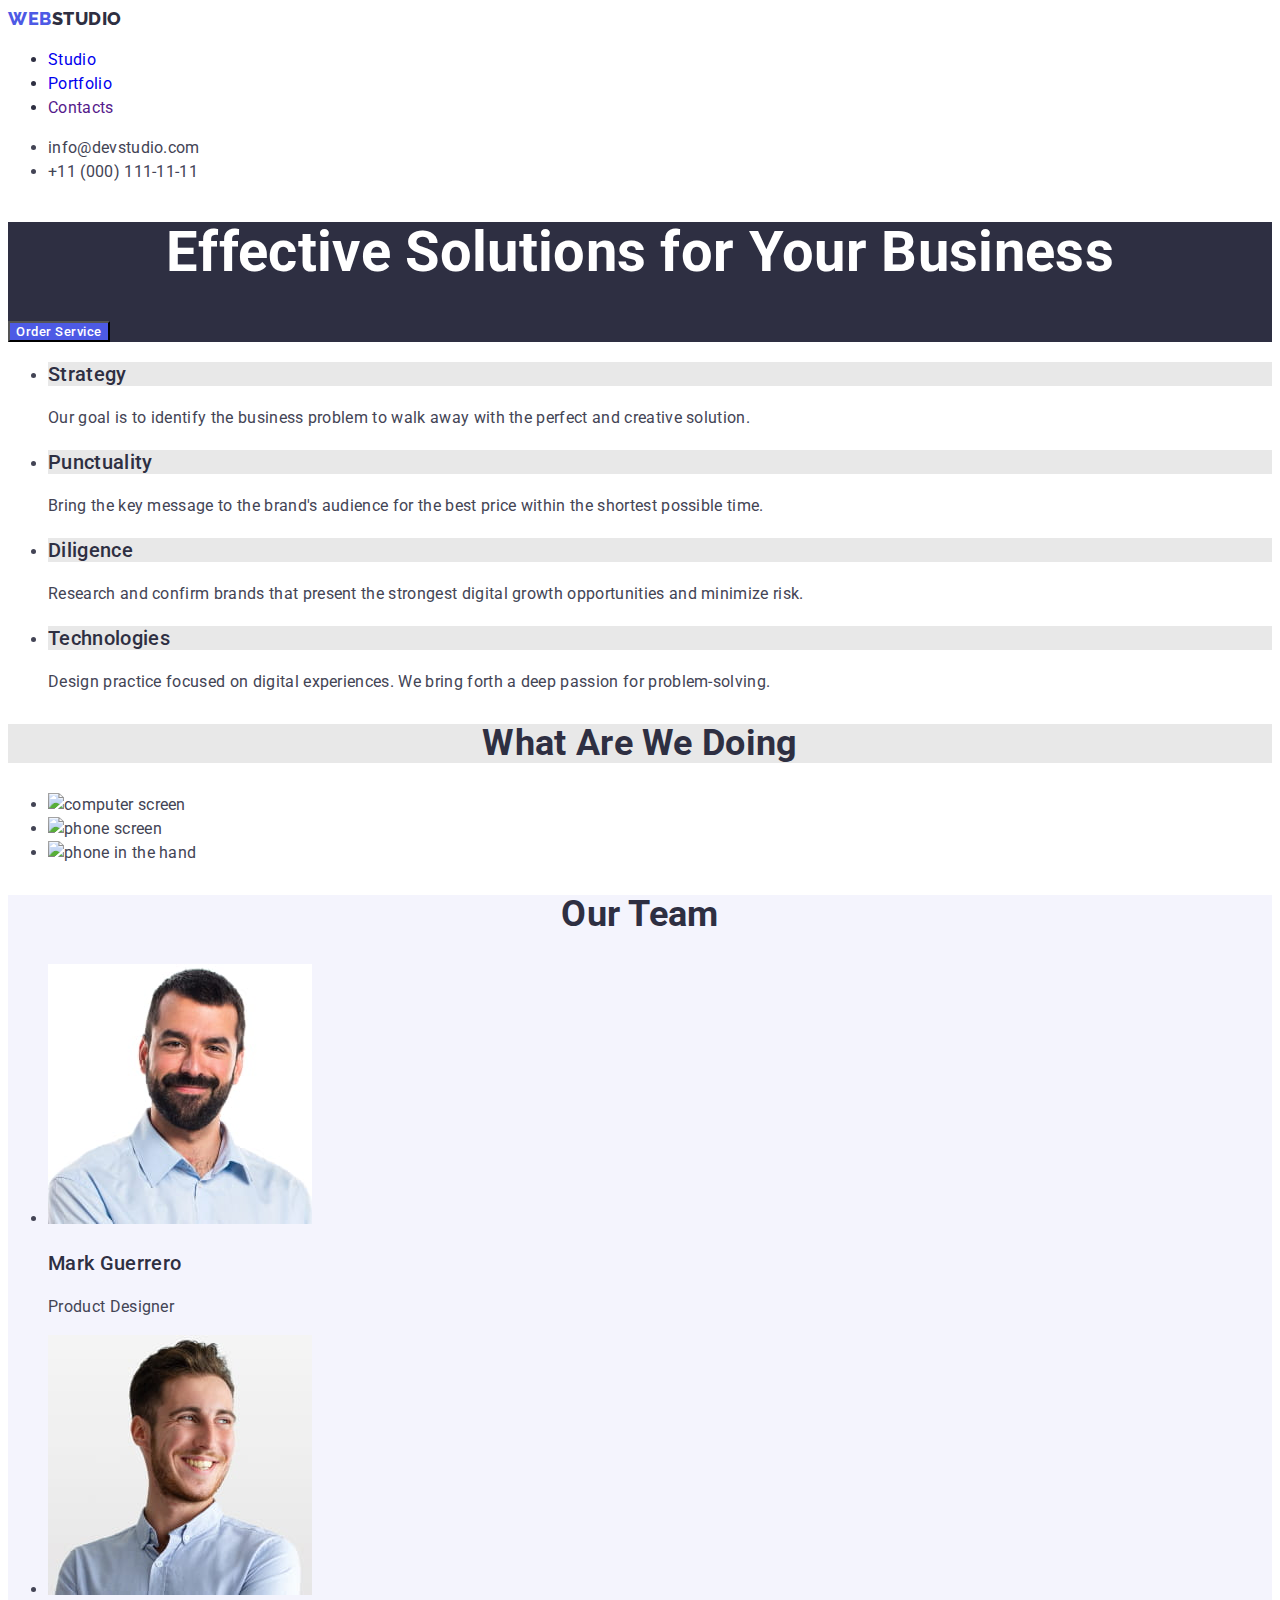
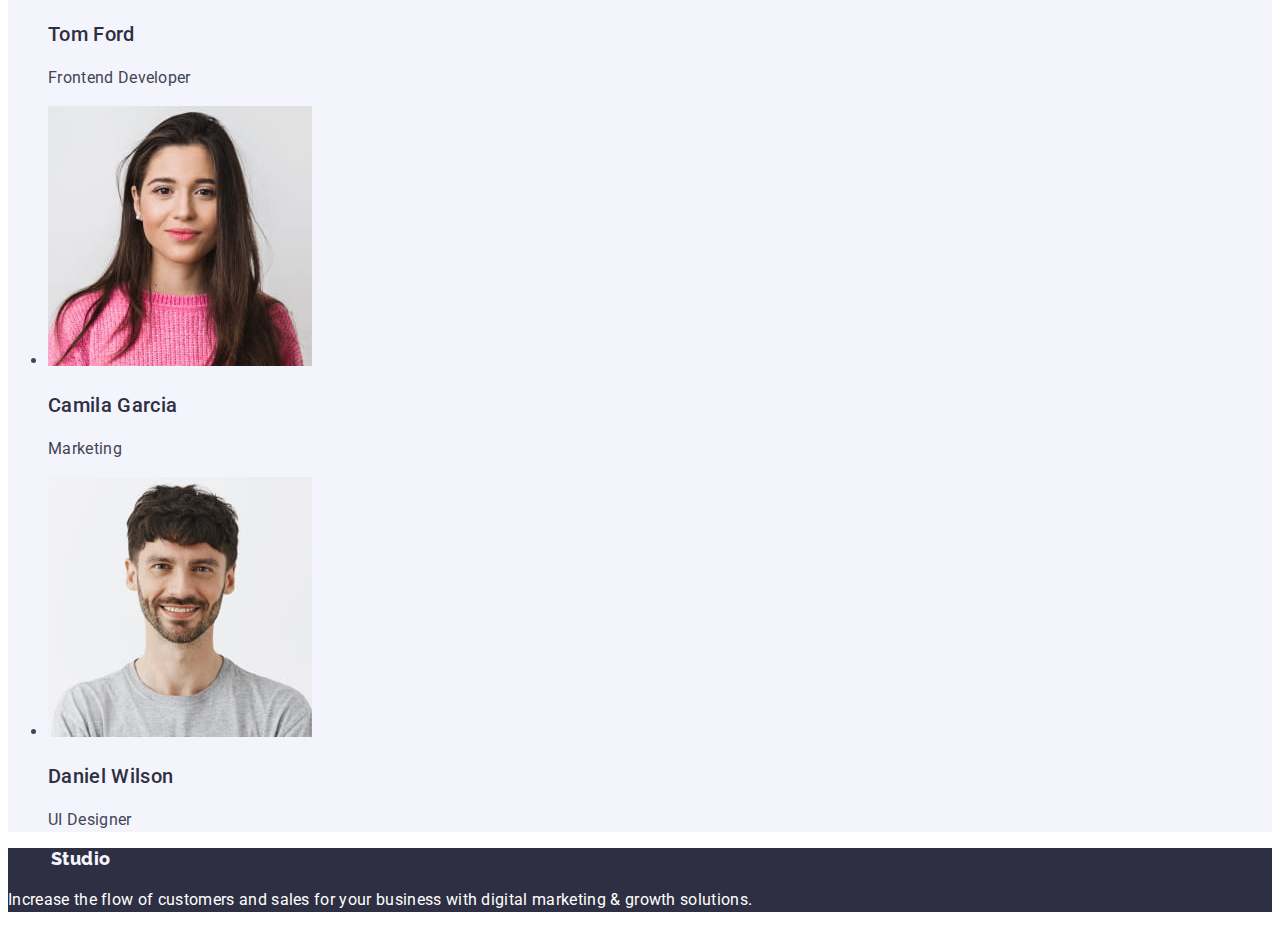
==== index.html @ b6bce586 "m" ====
<!DOCTYPE html>
<html lang="en">

<head>
    <meta charset="UTF-8">
    <meta http-equiv="X-UA-Compatible" content="IE=edge">
    <meta name="viewport" content="width=device-width, initial-scale=1.0">
    <title>Document</title>
    <link href="https://fonts.googleapis.com">
<link rel="preconnect" href="https://fonts.gstatic.com" crossorigin>
<link href="https://fonts.googleapis.com/css2?family=Raleway&family=Roboto:wght@400;500;700&display=swap" rel="stylesheet">
    <link rel="stylesheet" href="./css/styles.css">
</head>

<body>
    <!-- header -->
<header>
    <nav class="header-nav">
        <a class="header-logo link" href="./index.html">Web<span class="logo-part">Studio</span></a>
        
        <ul class="list">
            <li class=""><a class="nav-item link" href="./index.html">Studio</a></li>
            <li class=""><a class="nav-item link" href="./portfolio.html">Portfolio</a></li>
            <li class=""><a class="nav-item link" href="">Contacts</a></li>
        </ul>
    </nav>
    <address class="contacts">
        <ul class="list">
            <li><a class="contacts-link link" href="mailto:info@devstudio.com">info@devstudio.com</a></li>
            <li><a class="contacts-link link" href="tel:+110001111111">+11 (000) 111-11-11</a></li>
        </ul>
    </address>
</header>
    <main>
        <!-- Hero section -->
        <section class="hero">
            <h1 class="hero-title">Effective Solutions for Your Business</h1>
            <button class="hero-btn" type="button">Order Service</button>
        </section>
        <!-- About us section -->
        <section class="info">
            <h2 hidden>About us</h2>
            <ul class="info-list">
                <li class="info-item">
                    <h3 class="info-title">Strategy</h3>
                    <p>Our goal is to identify the business problem to walk away with the perfect and creative solution.
                    </p>
                </li>
                <li class="info-item">
                    <h3 class="info-title">Punctuality</h3>
                    <p>Bring the key message to the brand's audience for the best price within the shortest possible
                        time.</p>
                </li>
                <li class="info-item">
                    <h3 class="info-title">Diligence</h3>
                    <p>Research and confirm brands that present the strongest digital growth opportunities and minimize
                        risk.</p>
                </li>
                <li class="info-item">
                    <h3 class="info-title">Technologies</h3>
                    <p>Design practice focused on digital experiences. We bring forth a deep passion for
                        problem-solving.</p>
                </li>
            </ul>
        </section>
        <!-- Works section -->
        <section class="works">
            <h2 class="works-title">What are we doing</h2>
            <ul class="works-list">
                <li class="works-img">
                    <img src="./images/photo1.jpg" alt="computer screen" width="360">
                </li>
                <li class="works-img">
                    <img src="./images/photo2.jpg" alt="phone screen" width="360">
                </li>
                <li class="works-img">
                    <img src="./images/photo3.jpg" alt="phone in the hand" width="360">
                </li>
            </ul>
        </section>
        <!-- Team section -->
        <section class="team">
            <h2 class="team-title">Our Team</h2>
            <ul class="team-list">
                <li>
                    <img src="./images/mark.jpg" alt="Mark Gurrero" width="264">
                    <h3 class="team-list-title">Mark Guerrero</h3>
                    <p>Product Designer</p>
                </li>
                <li>
                    <img src="./images/tom.jpg" alt="Tom Ford" width="264">
                    <h3 class="team-list-title">Tom Ford</h3>
                    <p>Frontend Developer</p>
                </li>
                <li>
                    <img src="./images/camila.jpg" alt="Camila Garcia" width="264">
                    <h3 class="team-list-title">Camila Garcia</h3>
                    <p>Marketing</p>
                </li>
                <li>
                    <img src="./images/daniel.jpg" alt="Daniel Wilson" width="264">
                    <h3 class="team-list-title">Daniel Wilson</h3>
                    <p>UI Designer</p>
                </li>
            </ul>
        </section>

    </main>
    <!-- Footer section -->
    <footer class="footnote">
        <a class="footer-logo link" href="./index.html"><span class="logo-part">Web</span>Studio</a>
        <p class="footnote-text">Increase the flow of customers and sales for your business with digital marketing &
            growth solutions.</p>
    </footer>
</body>

</html>
---- css/styles.css ----
:root {
    --background-color:#FFFFFF;
    --title-text-color:#2E2F42;
    --primary-text-color:#434455;
    --accent-color:#4D5AE5;
    --secondary-white-color:#F4F4FD;
    --third-white-color:#E5E5E5E5;
    --ocean-color: #404BBF;


}
body {
    color: var(--primary-text-color);
    background-color: var(--background-color);
    font-family: Roboto, sans-serif;
        font-weight: 400;
        font-size: 16px;
        line-height: 1.5;
        letter-spacing: 0.02em;
}
/* INDEX.HTML */
/* header */
.header-nav {
    color: var(--title-text-color);
    list-style: none ;
}
.header-logo {
    color: var(--accent-color);
    font-family: Raleway, sans-serif;
        font-weight: 800;
        font-size: 18px;
        line-height: 1.17;
        letter-spacing: 0.03em;
        text-transform: uppercase;
}
.logo-part:hover,
.logo-part:focus {
    color:var(--accent-color);
}
.logo-part {
    color: var(--title-text-color);
}
.nav-item:hover,
.nav-item:focus {
color:var(--accent-color);
}
nav.item link {
        font-weight: 500;
        color: var(--title-text-color);
}
.contacts-link {
    color: var(--primary-text-color);
    font-style: normal;
}
.contacts-link:hover,
.contacts-link:focus {
    color: var(--accent-color);
}
/* hero */
.hero {
    background-color: var(--title-text-color);
}

.hero-title {
    color: var(--background-color);
    font-weight: 700;
        font-size: 56px;
        line-height: 1.1;
        text-align: center;
}

.hero-btn {
    color: var(--background-color);
    background-color: var(--accent-color);
    font-family: Roboto, serif;
    font-weight: 500;
        display: flex;
        align-items: center;
        letter-spacing: 0.04em;
}
.hero-btn:hover,
.hero-btn:focus {
    color:var(--accent-color);
    background-color: var(--background-color);
}

/* about us */
.info-title {
    color: var(--title-text-color);
    background-color: var(--third-white-color);
    font-weight: 500;
        font-size: 20px;
        line-height: 1.2;
}
/* works section */
.works-title {
    color:var(--title-text-color);
    background-color: var(--third-white-color);
    font-weight: 700;
        font-size: 36px;
        line-height: 1.1;
        text-align: center;
        text-transform: capitalize;
}

/* Team */
.team {
    background-color: var(--secondary-white-color);
}
.team-title {
    color: var(--title-text-color);
    font-weight: 700;
        font-size: 36px;
        line-height: 1.1;
        text-align: center;
        text-transform: capitalize;
}
.team-list-title {
    color:var(--title-text-color);
    font-weight: 500;
        font-size: 20px;
        line-height: 1.2;
}

/* Footer */
.footnote {
    background-color: var(--title-text-color);
}

.footnote-text {
    color: var(--background-color);
   
}

.footer-logo {
    color:#F4F4FD;
    font-family: Raleway, sans-serif;
        font-weight: 800;
        font-size: 18px;
        line-height: 1.2;
        letter-spacing: 0.03em;
}
.footer-logo:hover,
.footer-logo:focus {
    color:var(--accent-color);
}

.link {
    text-decoration: none;
}
/* PORTFOLIO */
.portfolio {
    background-color: var(--third-white-color);
    color: var(--title-text-color);
    font-family: Roboto, serif;
        font-weight: 500;
        font-size: 20px;
        line-height: 1.2;
        letter-spacing: 0.02em;
}
.portfolio-btn {
    background-color: #F4F4FD;
    color: var(--accent-color);
    font-weight: 500;
        font-size: 1.5;
        display: flex;
        align-items: center;
        text-align: center;
        letter-spacing: 0.04em;
}
.portfolio-btn:hover,
.portfolio-btn:focus {
    background-color: var(--ocean-color);
    color: var(--background-color);
}
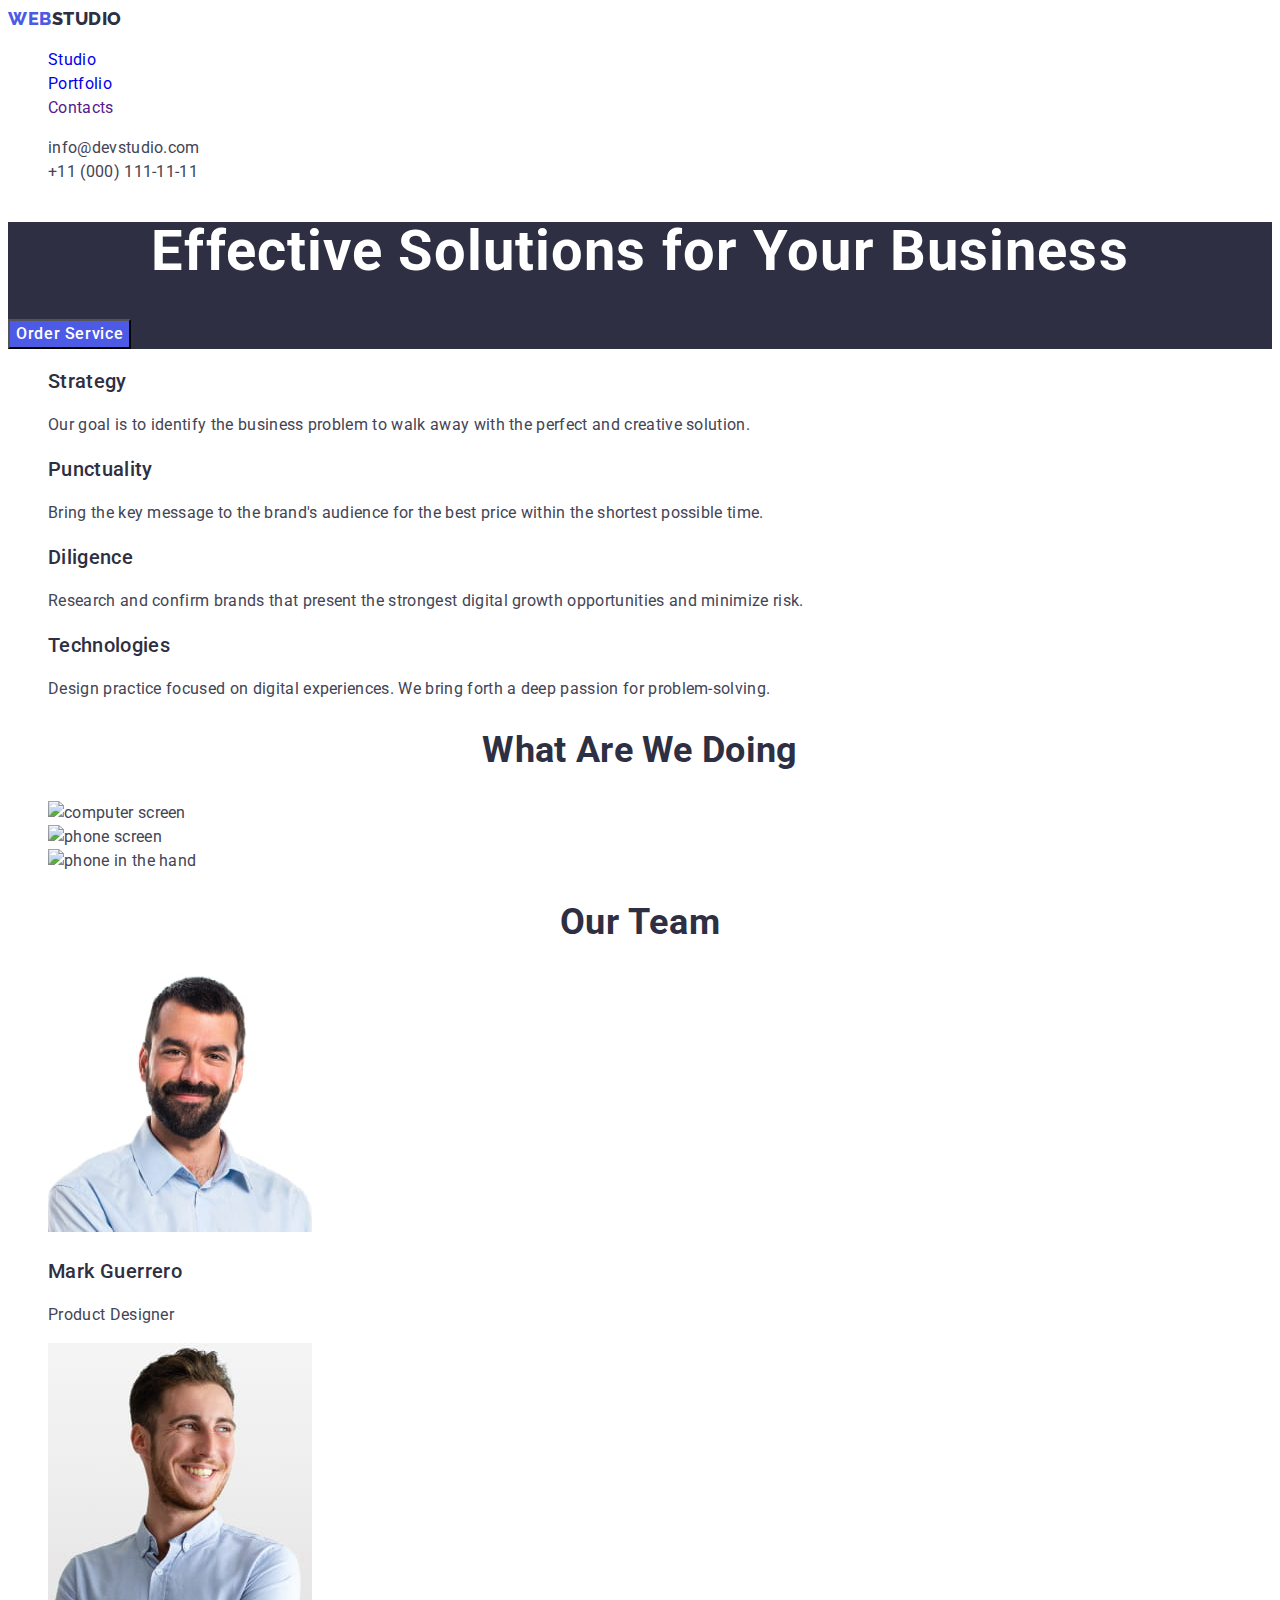
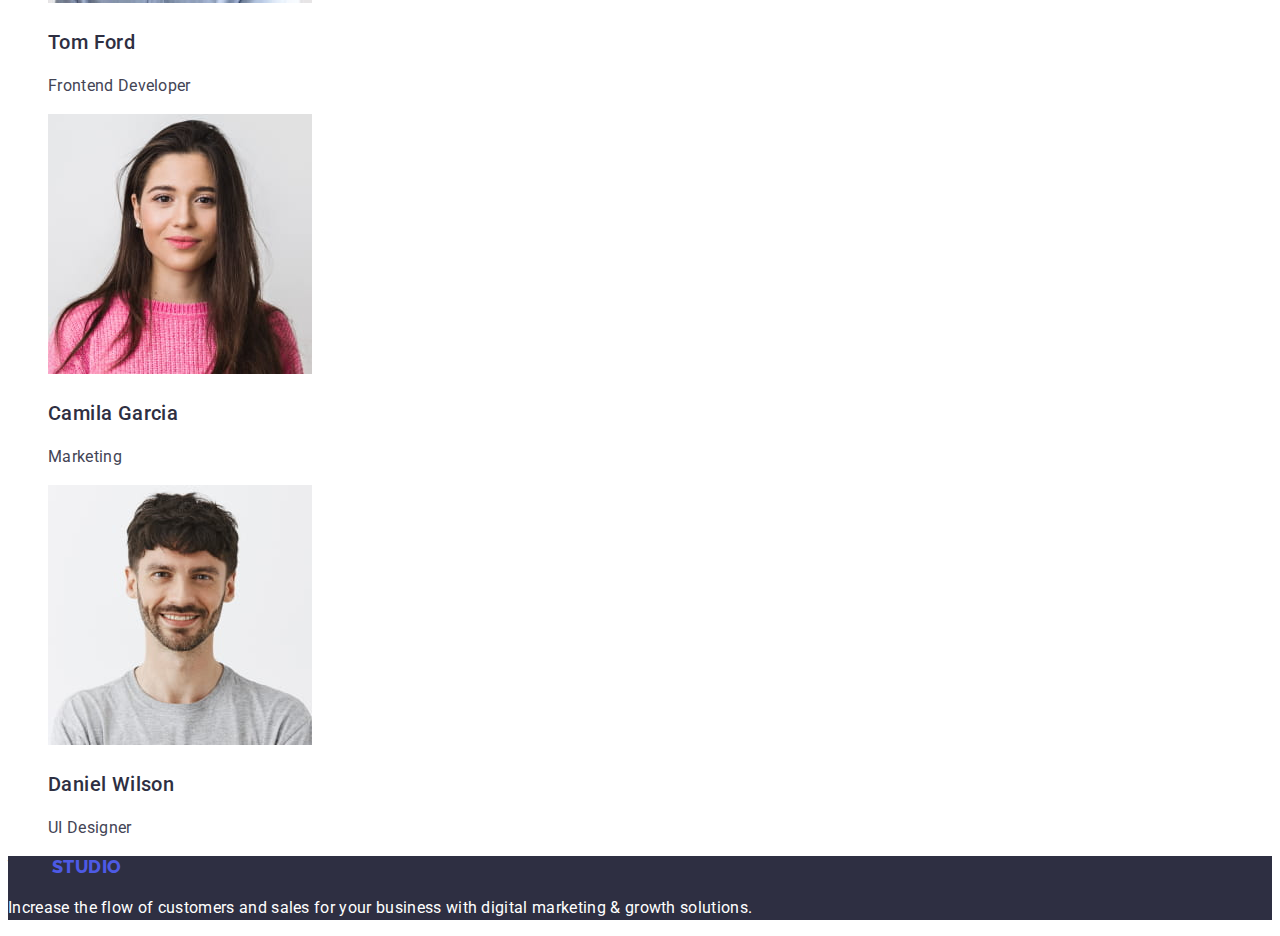
==== commit d84e4a00: "main mistakes" ====
--- a/index.html
+++ b/index.html
@@ -39,26 +39,26 @@
         </section>
         <!-- About us section -->
         <section class="info">
-            <h2 hidden>About us</h2>
-            <ul class="info-list">
+            <h2 class="hidden" hidden>About us</h2>
+            <ul class="list">
                 <li class="info-item">
                     <h3 class="info-title">Strategy</h3>
-                    <p>Our goal is to identify the business problem to walk away with the perfect and creative solution.
+                    <p class="info-text">Our goal is to identify the business problem to walk away with the perfect and creative solution.
                     </p>
                 </li>
                 <li class="info-item">
                     <h3 class="info-title">Punctuality</h3>
-                    <p>Bring the key message to the brand's audience for the best price within the shortest possible
+                    <p class="info-text">Bring the key message to the brand's audience for the best price within the shortest possible
                         time.</p>
                 </li>
                 <li class="info-item">
                     <h3 class="info-title">Diligence</h3>
-                    <p>Research and confirm brands that present the strongest digital growth opportunities and minimize
+                    <p class="info-text">Research and confirm brands that present the strongest digital growth opportunities and minimize
                         risk.</p>
                 </li>
                 <li class="info-item">
                     <h3 class="info-title">Technologies</h3>
-                    <p>Design practice focused on digital experiences. We bring forth a deep passion for
+                    <p class="info-text">Design practice focused on digital experiences. We bring forth a deep passion for
                         problem-solving.</p>
                 </li>
             </ul>
@@ -66,7 +66,7 @@
         <!-- Works section -->
         <section class="works">
             <h2 class="works-title">What are we doing</h2>
-            <ul class="works-list">
+            <ul class="list">
                 <li class="works-img">
                     <img src="./images/photo1.jpg" alt="computer screen" width="360">
                 </li>
@@ -81,26 +81,26 @@
         <!-- Team section -->
         <section class="team">
             <h2 class="team-title">Our Team</h2>
-            <ul class="team-list">
-                <li>
+            <ul class="list">
+                <li class="team-item">
                     <img src="./images/mark.jpg" alt="Mark Gurrero" width="264">
                     <h3 class="team-list-title">Mark Guerrero</h3>
-                    <p>Product Designer</p>
+                    <p class="team-text">Product Designer</p>
                 </li>
-                <li>
+                <li class="team-item">
                     <img src="./images/tom.jpg" alt="Tom Ford" width="264">
                     <h3 class="team-list-title">Tom Ford</h3>
-                    <p>Frontend Developer</p>
+                    <p class="team-text">Frontend Developer</p>
                 </li>
-                <li>
+                <li class="team-item">
                     <img src="./images/camila.jpg" alt="Camila Garcia" width="264">
                     <h3 class="team-list-title">Camila Garcia</h3>
-                    <p>Marketing</p>
+                    <p class="team-text">Marketing</p>
                 </li>
-                <li>
+                <li class="team-item">
                     <img src="./images/daniel.jpg" alt="Daniel Wilson" width="264">
                     <h3 class="team-list-title">Daniel Wilson</h3>
-                    <p>UI Designer</p>
+                    <p class="team-text">UI Designer</p>
                 </li>
             </ul>
         </section>
--- a/css/styles.css
+++ b/css/styles.css
@@ -26,6 +26,127 @@
 }
 .header-logo {
     color: var(--accent-color);
+        font-family: Raleway, sans-serif;
+        font-weight: 800;
+        font-size: 18px;
+        line-height: 1.17;
+        letter-spacing: 0.03em;
+        text-transform: uppercase;
+    }
+.header-logo-part:hover,
+.header-logo-part:focus {
+    color:var(--accent-color);
+}
+.logo-part {
+    color: var(--title-text-color);
+}
+.nav-item:hover,
+.nav-item:focus {
+color:var(--accent-color);
+}
+nav.item {
+        font-weight: 500;
+        color: var(--title-text-color);
+}
+.contacts {
+    font-style: normal;
+}
+.contacts-link {
+    color: var(--primary-text-color);
+    font-style: normal;
+}
+.contacts-link:hover,
+.contacts-link:focus {
+    color: var(--accent-color);
+}
+/* hero */
+.hero {
+    background-color: var(--title-text-color);
+}
+
+.hero-title {
+    color: var(--background-color);
+    font-weight: 700;
+        font-size: 56px;
+        line-height: 1.07;
+        text-align: center;
+        letter-spacing: 0.02em;
+}
+
+.hero-btn {
+    color: var(--background-color);
+    background-color: var(--accent-color);
+    font-family: Roboto, sans-serif;
+    font-weight: 500;
+    font-size:16px;
+    line-height: 1.5;
+    letter-spacing: 0.04em;
+    cursor: pointer;
+}
+.hero-btn:hover,
+.hero-btn:focus {
+    background-color: var(--ocean-color);
+}
+
+/* about us */
+.hidden {
+    letter-spacing: 0.02em;
+}
+.info-title {
+    color: var(--title-text-color);
+    font-weight: 500;
+        font-size: 20px;
+        line-height: 1.2;
+}
+/* works section */
+.works-title {
+    color:var(--title-text-color);
+    font-weight: 700;
+        font-size: 36px;
+        line-height: 1.11;
+        text-align: center;
+        text-transform: capitalize;
+}
+
+/* Team */
+.team-title {
+    color: var(--title-text-color);
+    font-weight: 700;
+        font-size: 36px;
+        line-height: 1.11;
+        text-align: center;
+        text-transform: capitalize;
+        letter-spacing: 0.02em;
+}
+.team-list-title {
+    color:var(--title-text-color);
+    font-weight: 500;
+        font-size: 20px;
+        line-height: 1.2;
+        letter-spacing: 0.02em;
+}
+.team-item {
+    background-color: var(--background-color);
+}
+.team-text {
+    font-size: 16px;
+}
+
+/* Footer */
+.footnote {
+    background-color: var(--title-text-color);
+}
+
+.footnote-text {
+    color: var(--background-color);
+   
+}
+.footer-logo-part {
+    color:var(--secondary-white-color);
+}
+
+.footer-logo {
+    color: var(--accent-color);
     font-family: Raleway, sans-serif;
         font-weight: 800;
         font-size: 18px;
@@ -33,113 +154,6 @@
         letter-spacing: 0.03em;
         text-transform: uppercase;
 }
-.logo-part:hover,
-.logo-part:focus {
-    color:var(--accent-color);
-}
-.logo-part {
-    color: var(--title-text-color);
-}
-.nav-item:hover,
-.nav-item:focus {
-color:var(--accent-color);
-}
-nav.item link {
-        font-weight: 500;
-        color: var(--title-text-color);
-}
-.contacts-link {
-    color: var(--primary-text-color);
-    font-style: normal;
-}
-.contacts-link:hover,
-.contacts-link:focus {
-    color: var(--accent-color);
-}
-/* hero */
-.hero {
-    background-color: var(--title-text-color);
-}
-
-.hero-title {
-    color: var(--background-color);
-    font-weight: 700;
-        font-size: 56px;
-        line-height: 1.1;
-        text-align: center;
-}
-
-.hero-btn {
-    color: var(--background-color);
-    background-color: var(--accent-color);
-    font-family: Roboto, serif;
-    font-weight: 500;
-        display: flex;
-        align-items: center;
-        letter-spacing: 0.04em;
-}
-.hero-btn:hover,
-.hero-btn:focus {
-    color:var(--accent-color);
-    background-color: var(--background-color);
-}
-
-/* about us */
-.info-title {
-    color: var(--title-text-color);
-    background-color: var(--third-white-color);
-    font-weight: 500;
-        font-size: 20px;
-        line-height: 1.2;
-}
-/* works section */
-.works-title {
-    color:var(--title-text-color);
-    background-color: var(--third-white-color);
-    font-weight: 700;
-        font-size: 36px;
-        line-height: 1.1;
-        text-align: center;
-        text-transform: capitalize;
-}
-
-/* Team */
-.team {
-    background-color: var(--secondary-white-color);
-}
-.team-title {
-    color: var(--title-text-color);
-    font-weight: 700;
-        font-size: 36px;
-        line-height: 1.1;
-        text-align: center;
-        text-transform: capitalize;
-}
-.team-list-title {
-    color:var(--title-text-color);
-    font-weight: 500;
-        font-size: 20px;
-        line-height: 1.2;
-}
-
-/* Footer */
-.footnote {
-    background-color: var(--title-text-color);
-}
-
-.footnote-text {
-    color: var(--background-color);
-   
-}
-
-.footer-logo {
-    color:#F4F4FD;
-    font-family: Raleway, sans-serif;
-        font-weight: 800;
-        font-size: 18px;
-        line-height: 1.2;
-        letter-spacing: 0.03em;
-}
 .footer-logo:hover,
 .footer-logo:focus {
     color:var(--accent-color);
@@ -149,6 +163,9 @@
     text-decoration: none;
 }
 /* PORTFOLIO */
+.list {
+    list-style: none;
+}
 .portfolio {
     background-color: var(--third-white-color);
     color: var(--title-text-color);
@@ -158,18 +175,34 @@
         line-height: 1.2;
         letter-spacing: 0.02em;
 }
+
 .portfolio-btn {
-    background-color: #F4F4FD;
-    color: var(--accent-color);
-    font-weight: 500;
-        font-size: 1.5;
+    background-color: var(--secondary-white-color);
+    color: var(--accent-color);
+    font-family: Roboto, sans-serif;
+    font-weight: 500;
+        font-size: 16px;
+        line-height: 1.5;
         display: flex;
         align-items: center;
         text-align: center;
         letter-spacing: 0.04em;
+        cursor: pointer;
 }
 .portfolio-btn:hover,
 .portfolio-btn:focus {
     background-color: var(--ocean-color);
     color: var(--background-color);
 }
+.portfolio-list-title {
+    font-weight: 500;
+    font-size: 20px;
+    letter-spacing: 0.02em;
+    color: var(--title-text-color);
+}
+.portfolio-text {
+    color: var(--primary-text-color);
+    font-size: 16px;
+    line-height: 1.5;
+    letter-spacing: 0.02em;
+}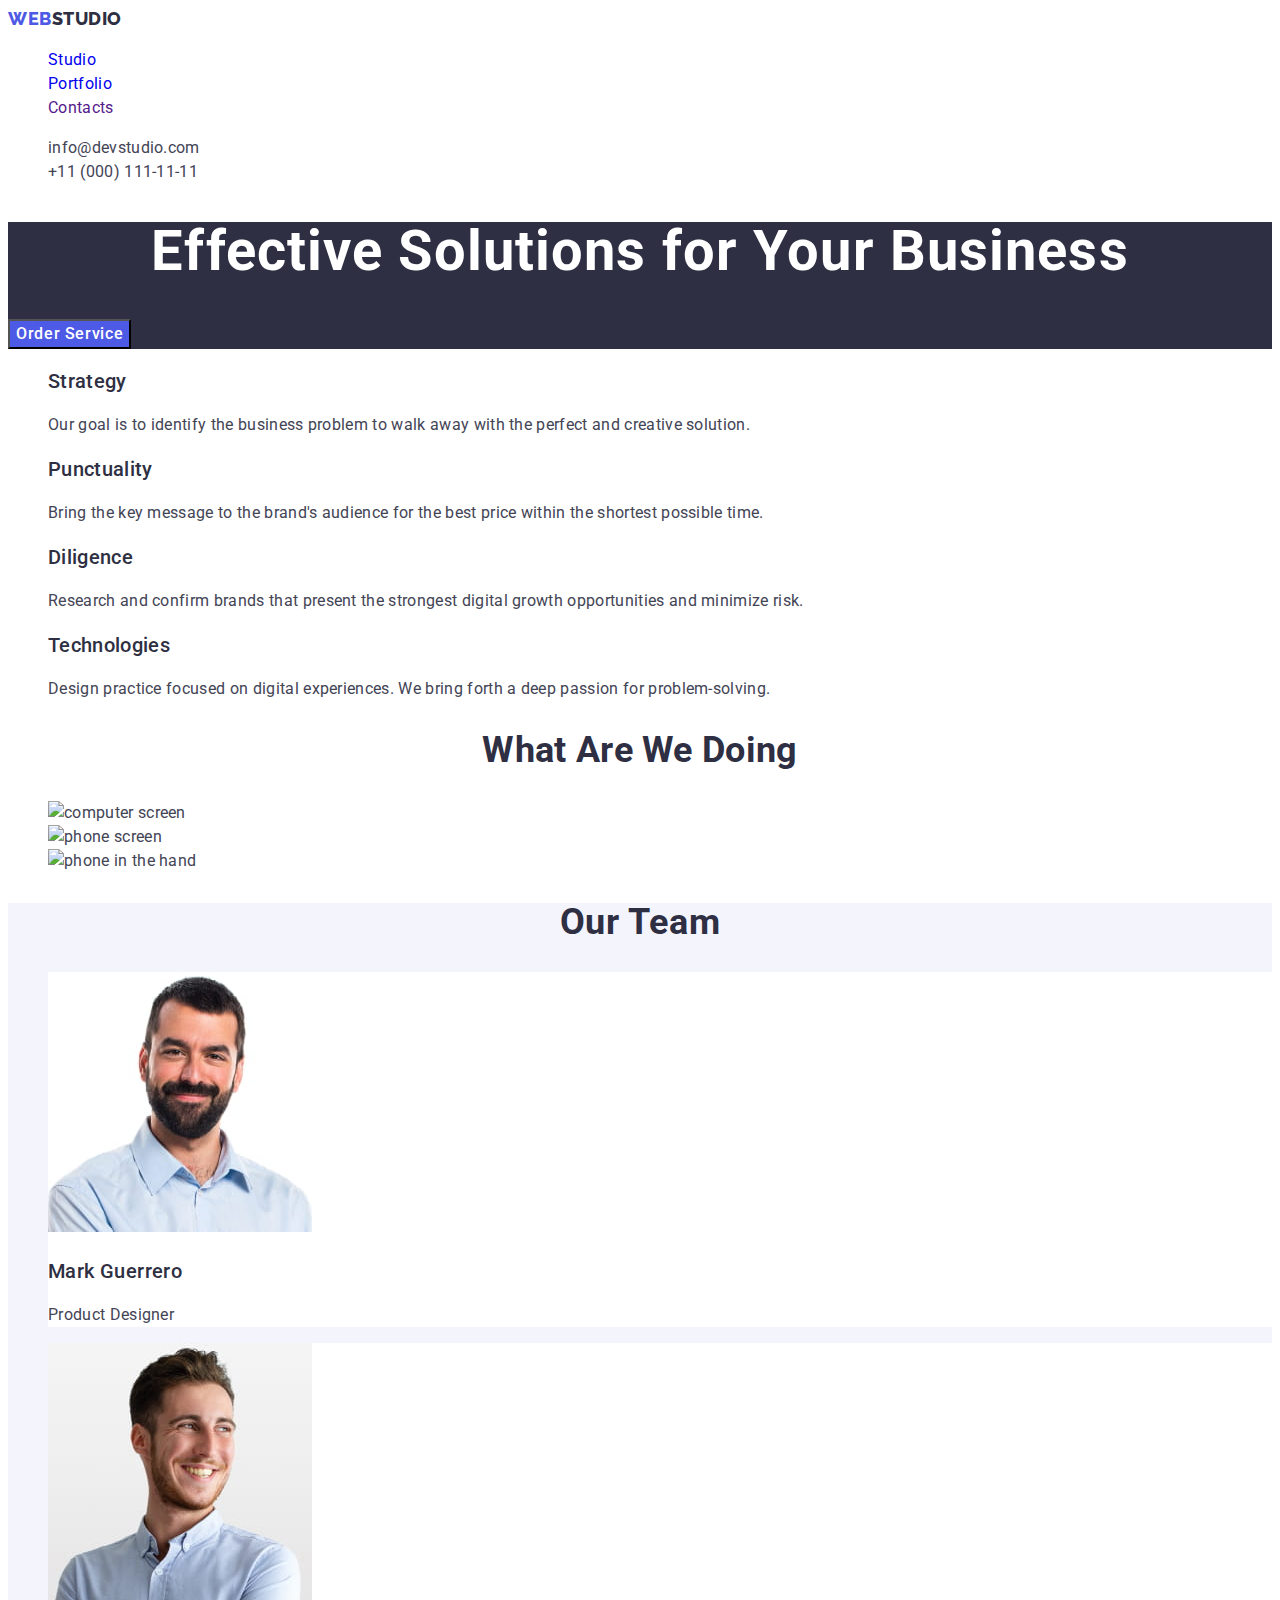
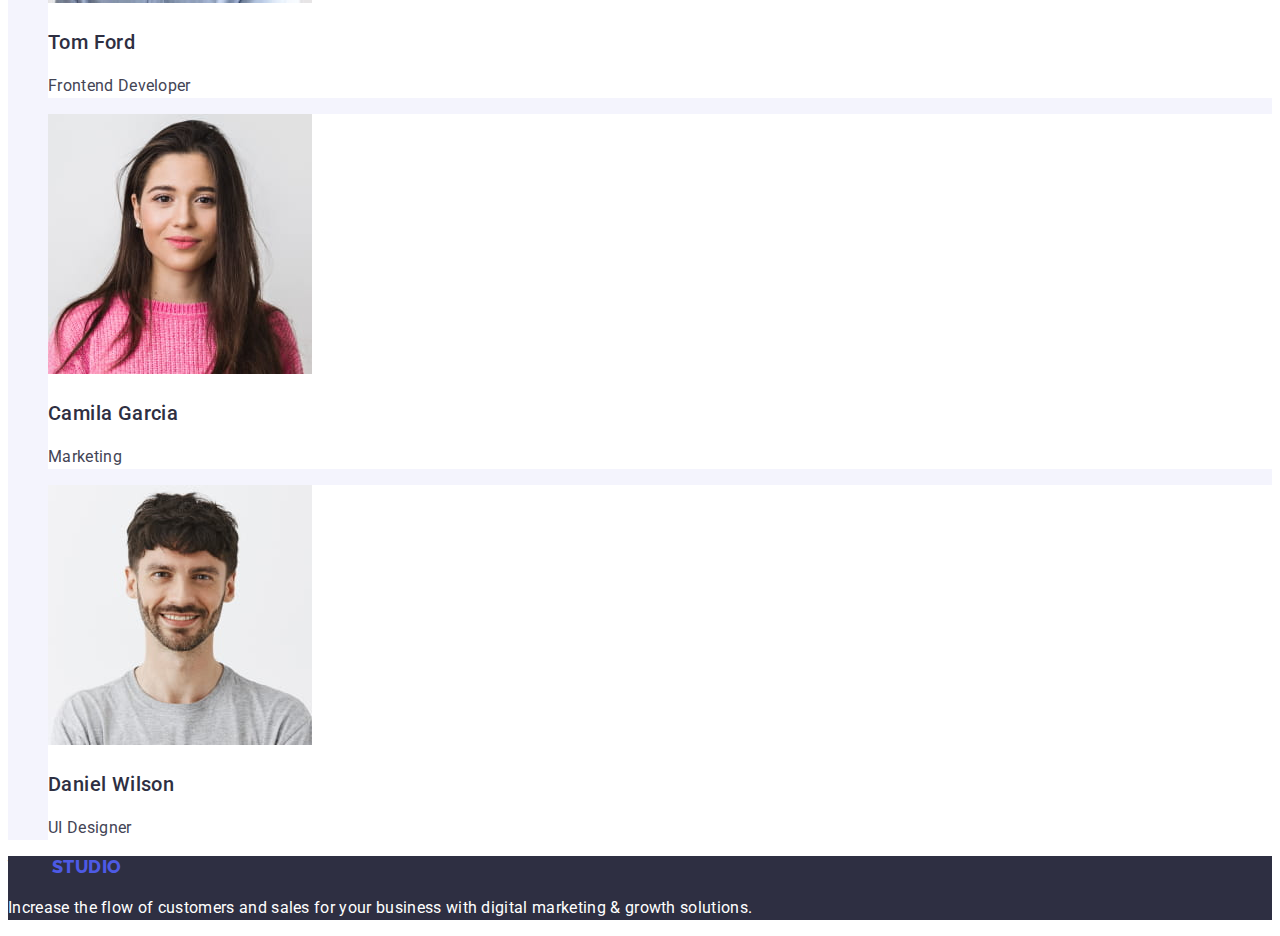
==== commit 187764ed: "main" ====
--- a/index.html
+++ b/index.html
@@ -39,7 +39,7 @@
         </section>
         <!-- About us section -->
         <section class="info">
-            <h2 class="hidden" hidden>About us</h2>
+            <h2 class="hideen-title" hidden>About us</h2>
             <ul class="list">
                 <li class="info-item">
                     <h3 class="info-title">Strategy</h3>
--- a/css/styles.css
+++ b/css/styles.css
@@ -89,7 +89,7 @@
 }
 
 /* about us */
-.hidden {
+.hidden-title {
     letter-spacing: 0.02em;
 }
 .info-title {
@@ -109,6 +109,9 @@
 }
 
 /* Team */
+.team {
+    background-color: var(--secondary-white-color);
+}
 .team-title {
     color: var(--title-text-color);
     font-weight: 700;
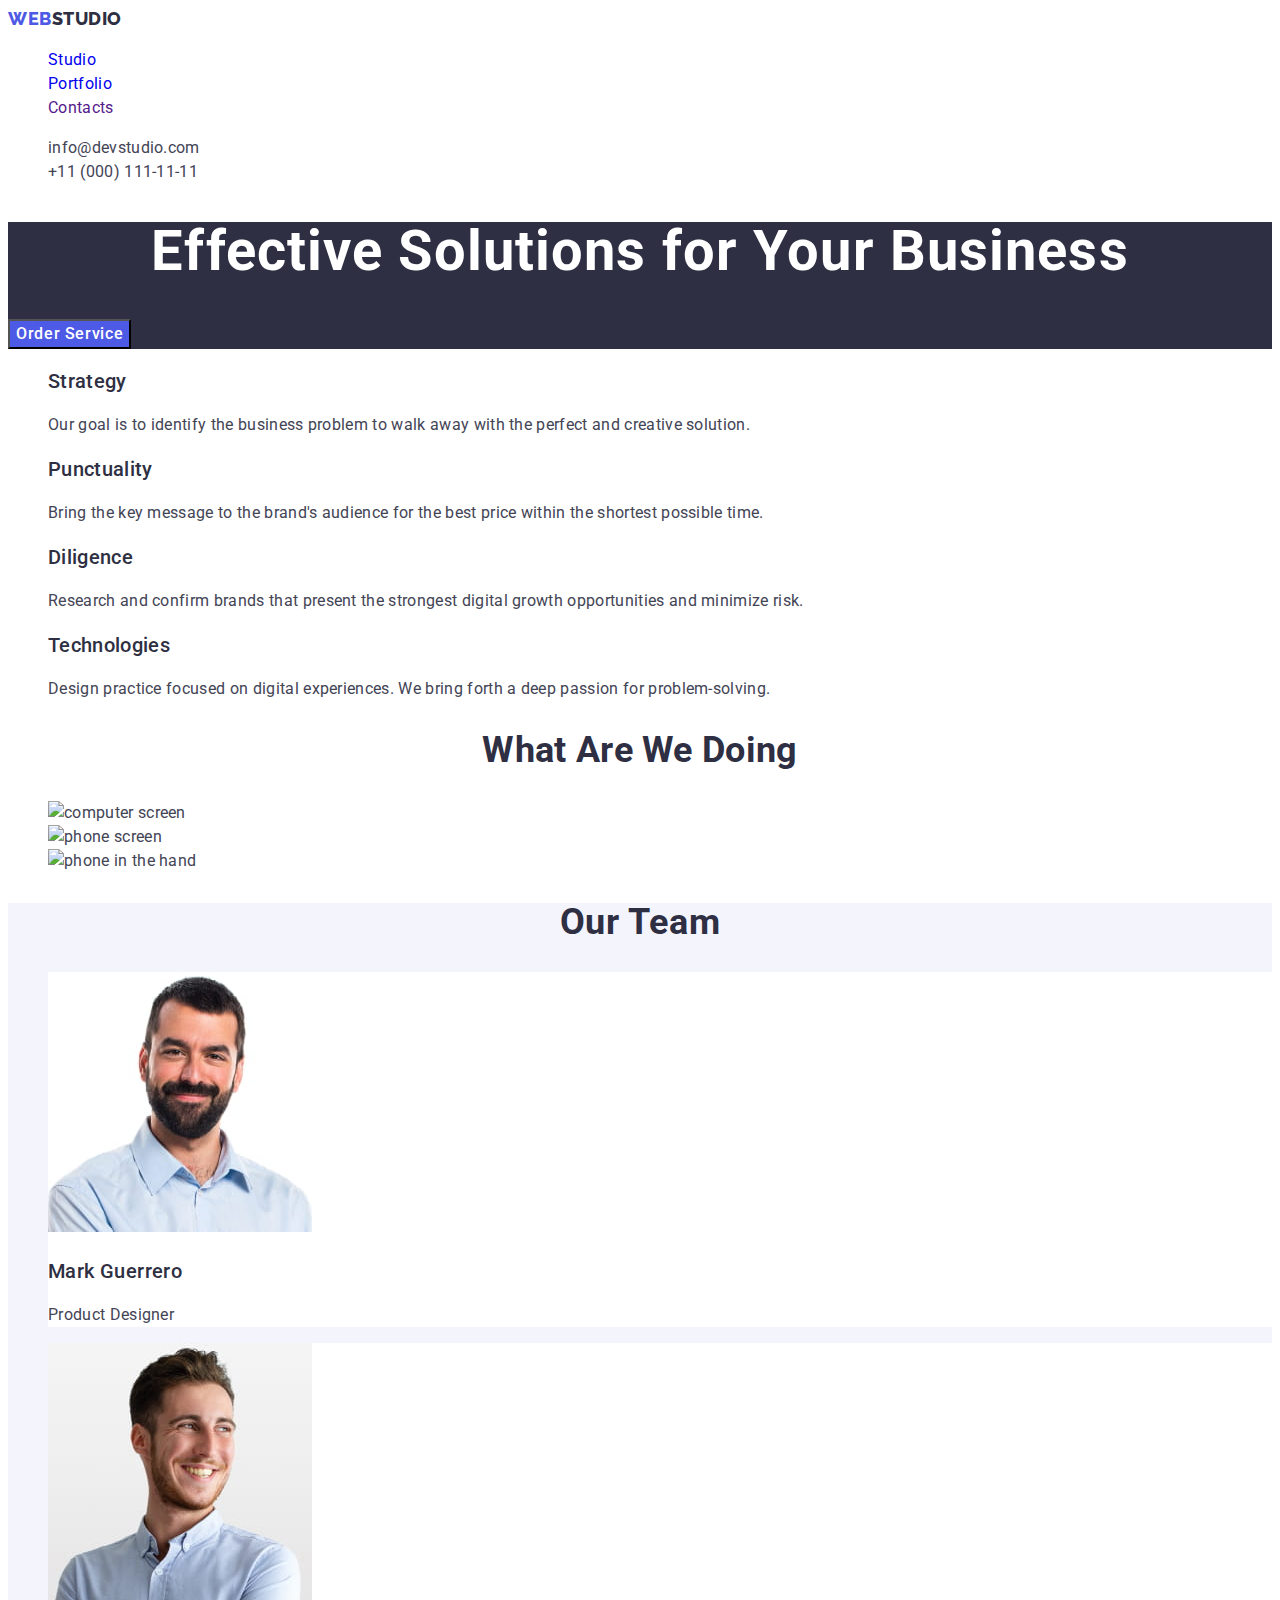
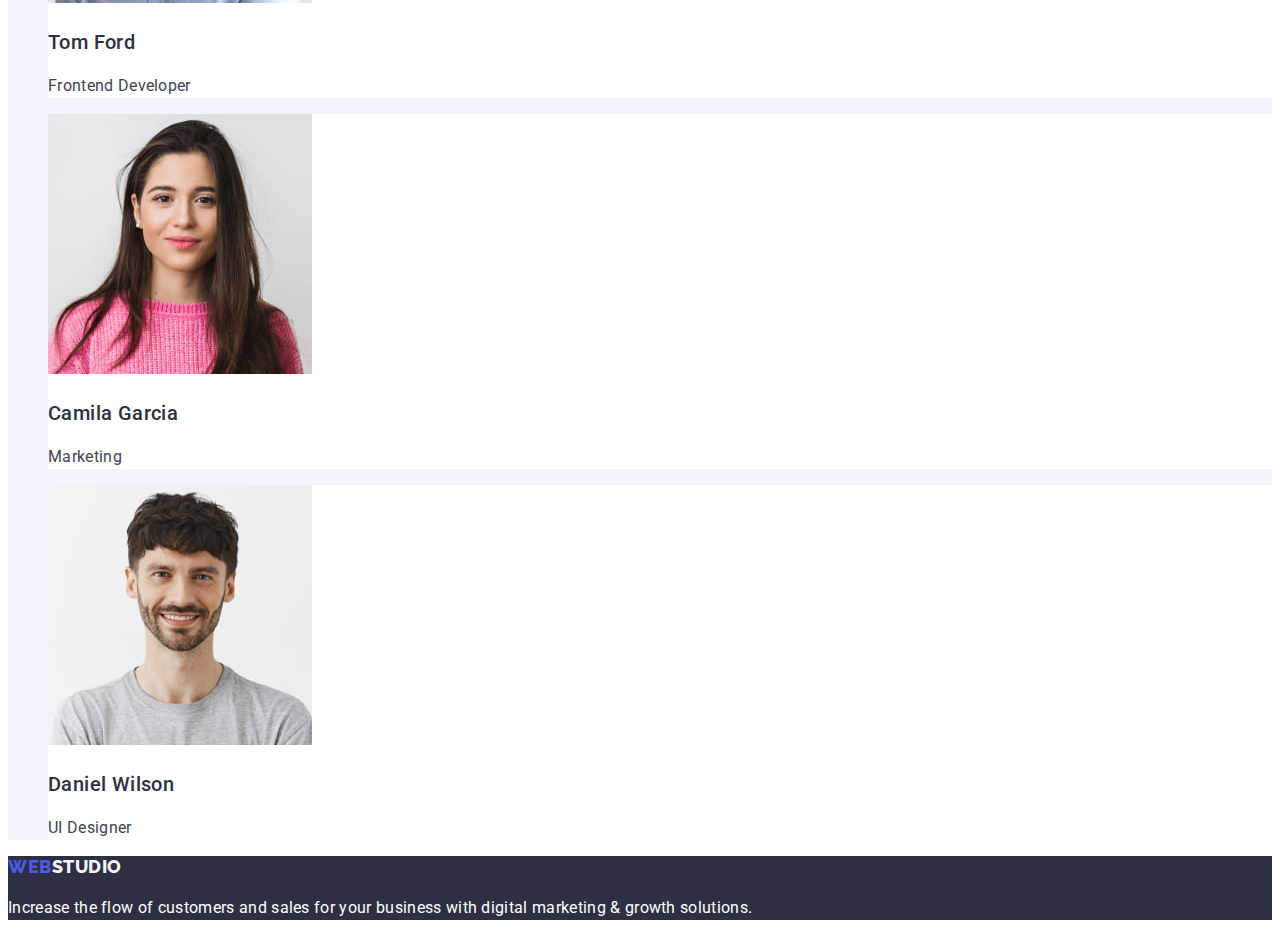
==== commit 25c25fdf: "footer" ====
--- a/index.html
+++ b/index.html
@@ -108,7 +108,7 @@
     </main>
     <!-- Footer section -->
     <footer class="footnote">
-        <a class="footer-logo link" href="./index.html"><span class="logo-part">Web</span>Studio</a>
+        <a class="footer-logo link" href="./index.html">Web<span class="footer-logo-part">Studio</span></a>
         <p class="footnote-text">Increase the flow of customers and sales for your business with digital marketing &
             growth solutions.</p>
     </footer>
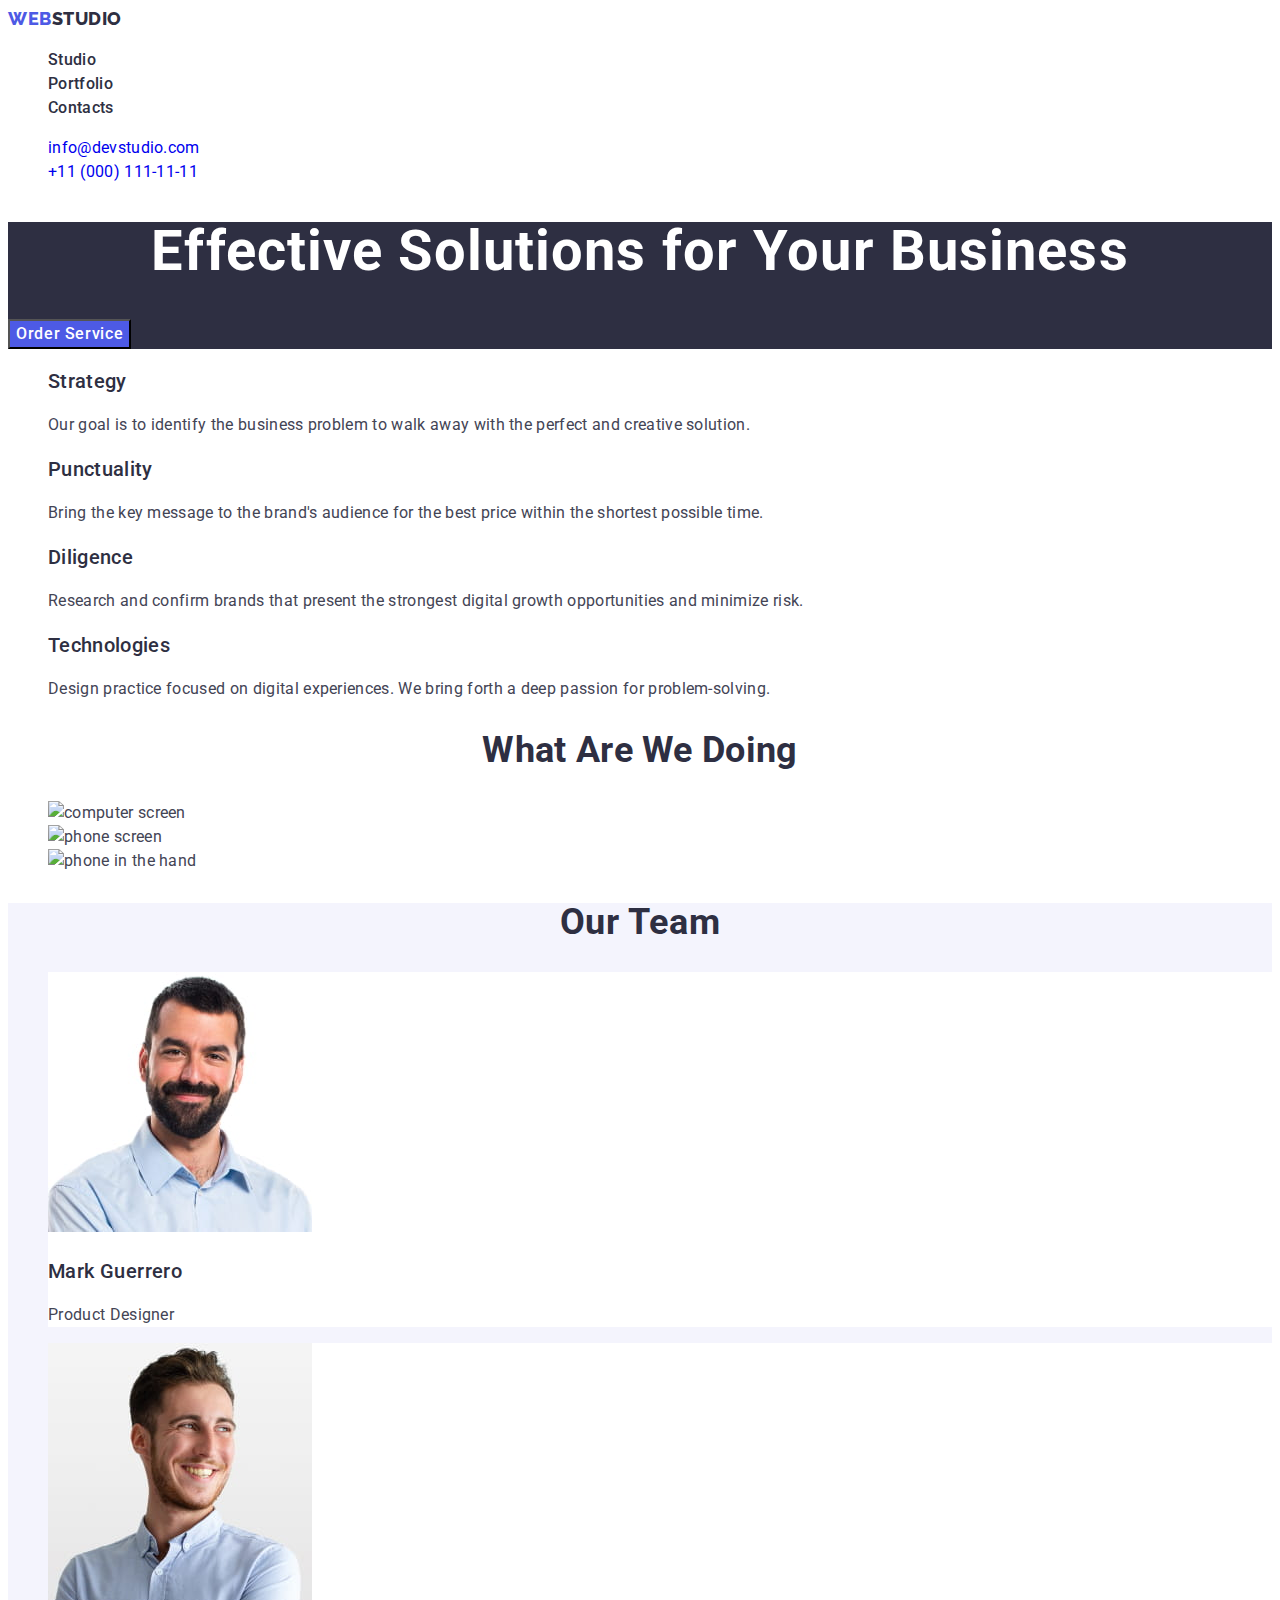
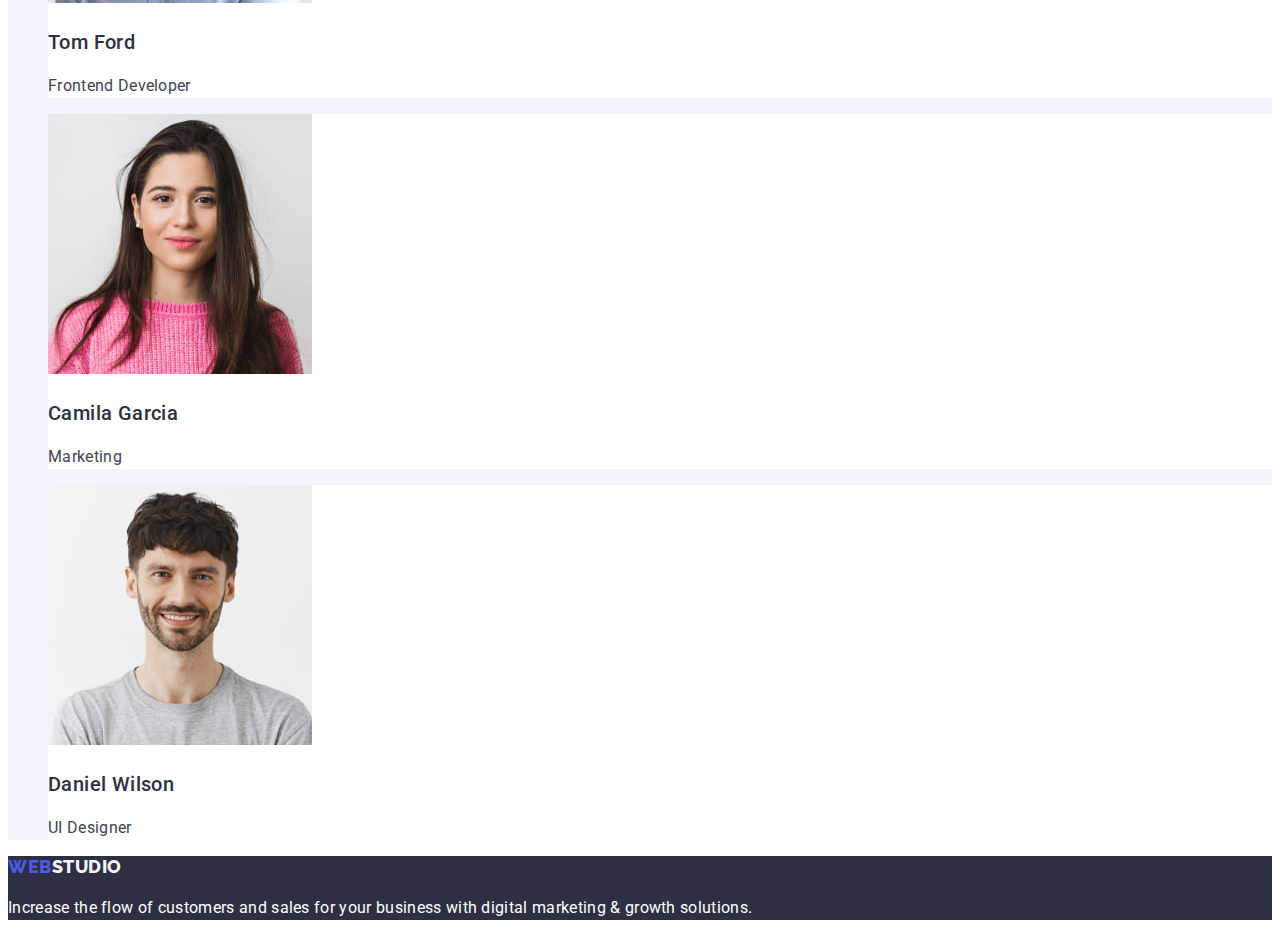
==== commit fb933480: "header try" ====
--- a/index.html
+++ b/index.html
@@ -16,7 +16,7 @@
     <!-- header -->
 <header>
     <nav class="header-nav">
-        <a class="header-logo link" href="./index.html">Web<span class="logo-part">Studio</span></a>
+        <a class="header-logo link" href="./index.html">Web<span class="header-logo-part">Studio</span></a>
         
         <ul class="list">
             <li class=""><a class="nav-item link" href="./index.html">Studio</a></li>
@@ -39,7 +39,7 @@
         </section>
         <!-- About us section -->
         <section class="info">
-            <h2 class="hideen-title" hidden>About us</h2>
+            <h2 class="hidden-title" hidden>About us</h2>
             <ul class="list">
                 <li class="info-item">
                     <h3 class="info-title">Strategy</h3>
--- a/css/styles.css
+++ b/css/styles.css
@@ -20,39 +20,33 @@
 }
 /* INDEX.HTML */
 /* header */
-.header-nav {
-    color: var(--title-text-color);
-    list-style: none ;
-}
 .header-logo {
     color: var(--accent-color);
-        font-family: Raleway, sans-serif;
-        font-weight: 800;
-        font-size: 18px;
-        line-height: 1.17;
-        letter-spacing: 0.03em;
-        text-transform: uppercase;
-    }
-.header-logo-part:hover,
-.header-logo-part:focus {
-    color:var(--accent-color);
-}
-.logo-part {
-    color: var(--title-text-color);
+    font-family: Raleway, sans-serif;
+    font-weight: 800;
+    font-size: 18px;
+    line-height: 1.17;
+    letter-spacing: 0.03em;
+    text-transform: uppercase;
+}
+.link {
+    text-decoration: none;
+}
+.header-logo-part {
+    color: var(--title-text-color);
+}
+.list {
+    list-style: none;
+}
+.nav-item {
+    color: var(--title-text-color);
+    font-weight: 500;
 }
 .nav-item:hover,
 .nav-item:focus {
-color:var(--accent-color);
-}
-nav.item {
-        font-weight: 500;
-        color: var(--title-text-color);
+color: var(--ocean-color);
 }
 .contacts {
-    font-style: normal;
-}
-.contacts-link {
-    color: var(--primary-text-color);
     font-style: normal;
 }
 .contacts-link:hover,
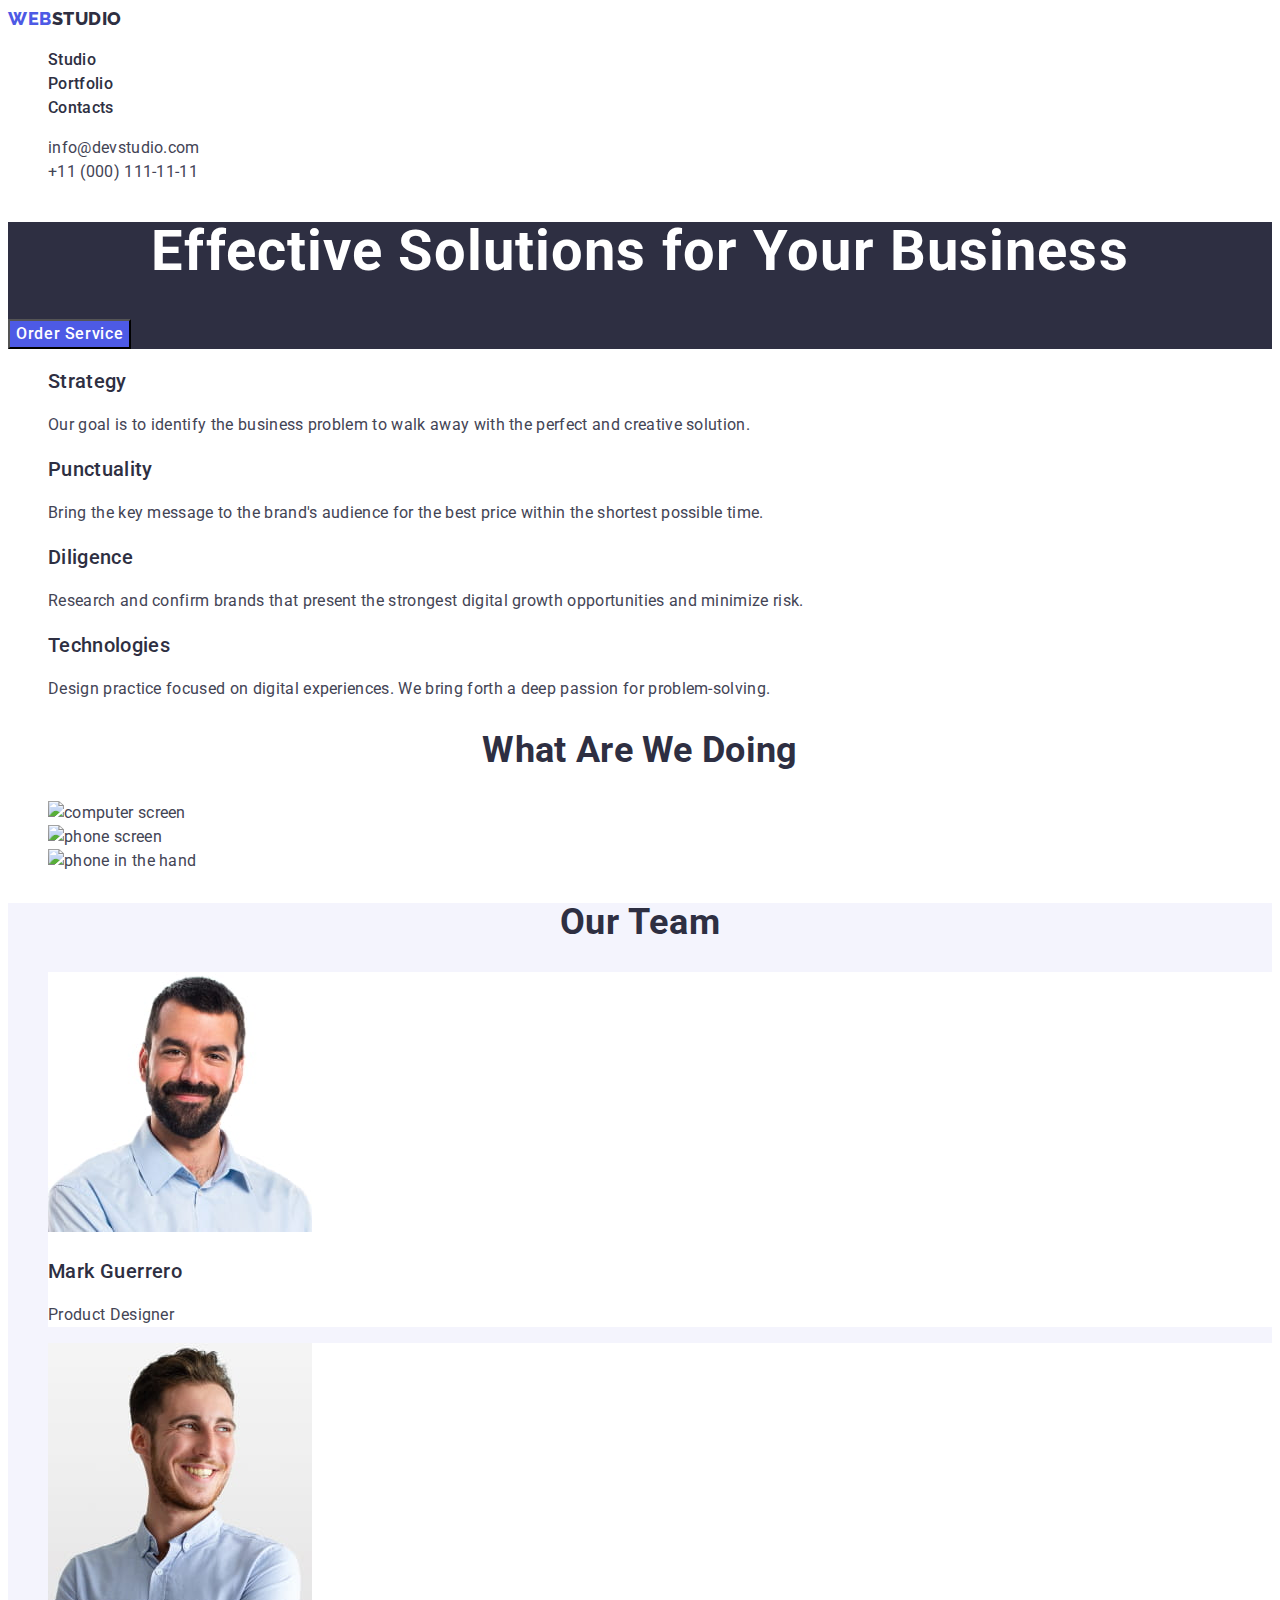
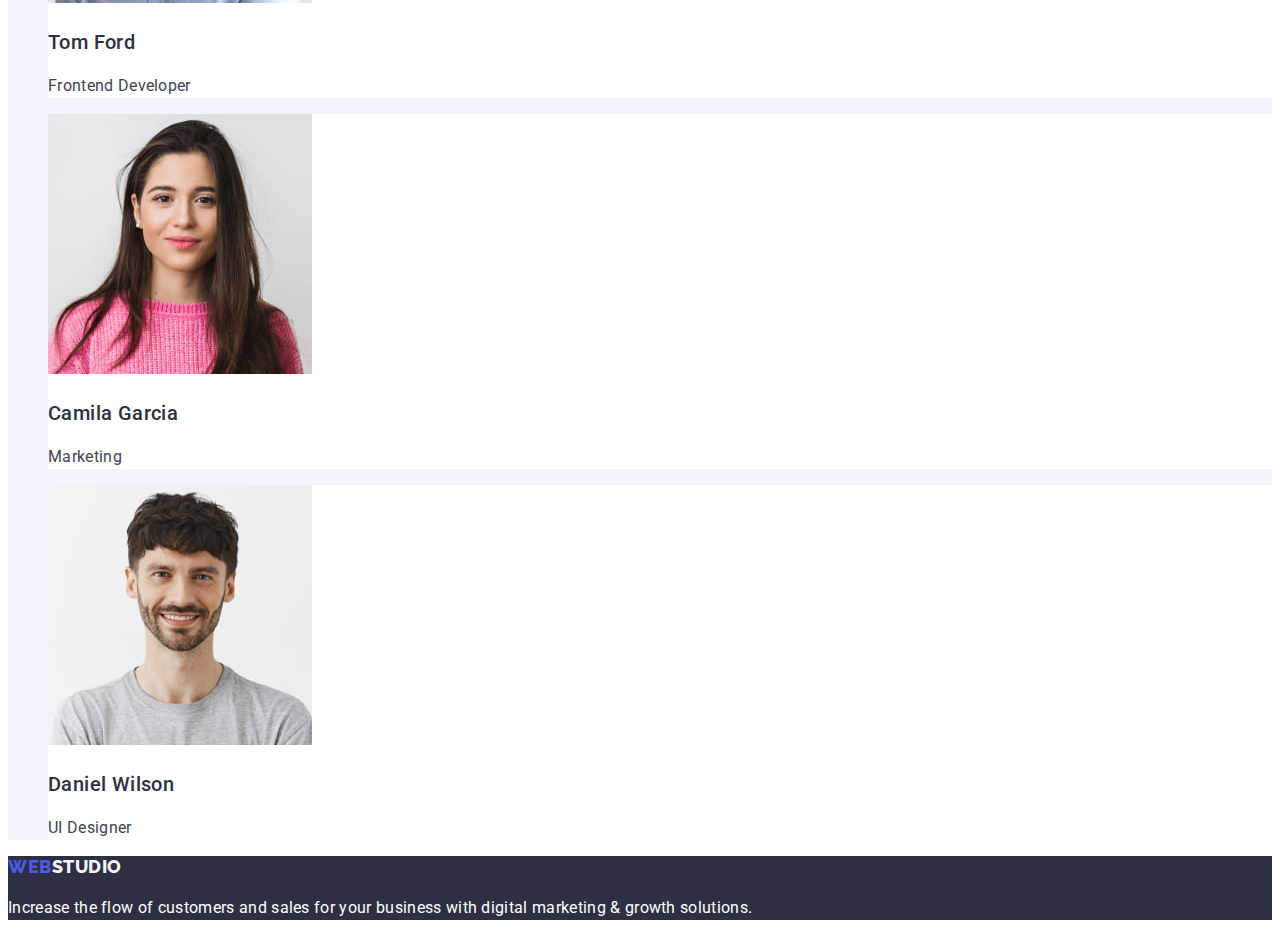
==== commit 5d9f85af: "header" ====
--- a/index.html
+++ b/index.html
@@ -6,7 +6,6 @@
     <meta http-equiv="X-UA-Compatible" content="IE=edge">
     <meta name="viewport" content="width=device-width, initial-scale=1.0">
     <title>Document</title>
-    <link href="https://fonts.googleapis.com">
 <link rel="preconnect" href="https://fonts.gstatic.com" crossorigin>
 <link href="https://fonts.googleapis.com/css2?family=Raleway&family=Roboto:wght@400;500;700&display=swap" rel="stylesheet">
     <link rel="stylesheet" href="./css/styles.css">
--- a/css/styles.css
+++ b/css/styles.css
@@ -49,9 +49,12 @@
 .contacts {
     font-style: normal;
 }
+.contacts-link {
+    color: var(--primary-text-color);
+}
 .contacts-link:hover,
 .contacts-link:focus {
-    color: var(--accent-color);
+    color: var(--ocean-color);
 }
 /* hero */
 .hero {
@@ -160,9 +163,6 @@
     text-decoration: none;
 }
 /* PORTFOLIO */
-.list {
-    list-style: none;
-}
 .portfolio {
     background-color: var(--third-white-color);
     color: var(--title-text-color);
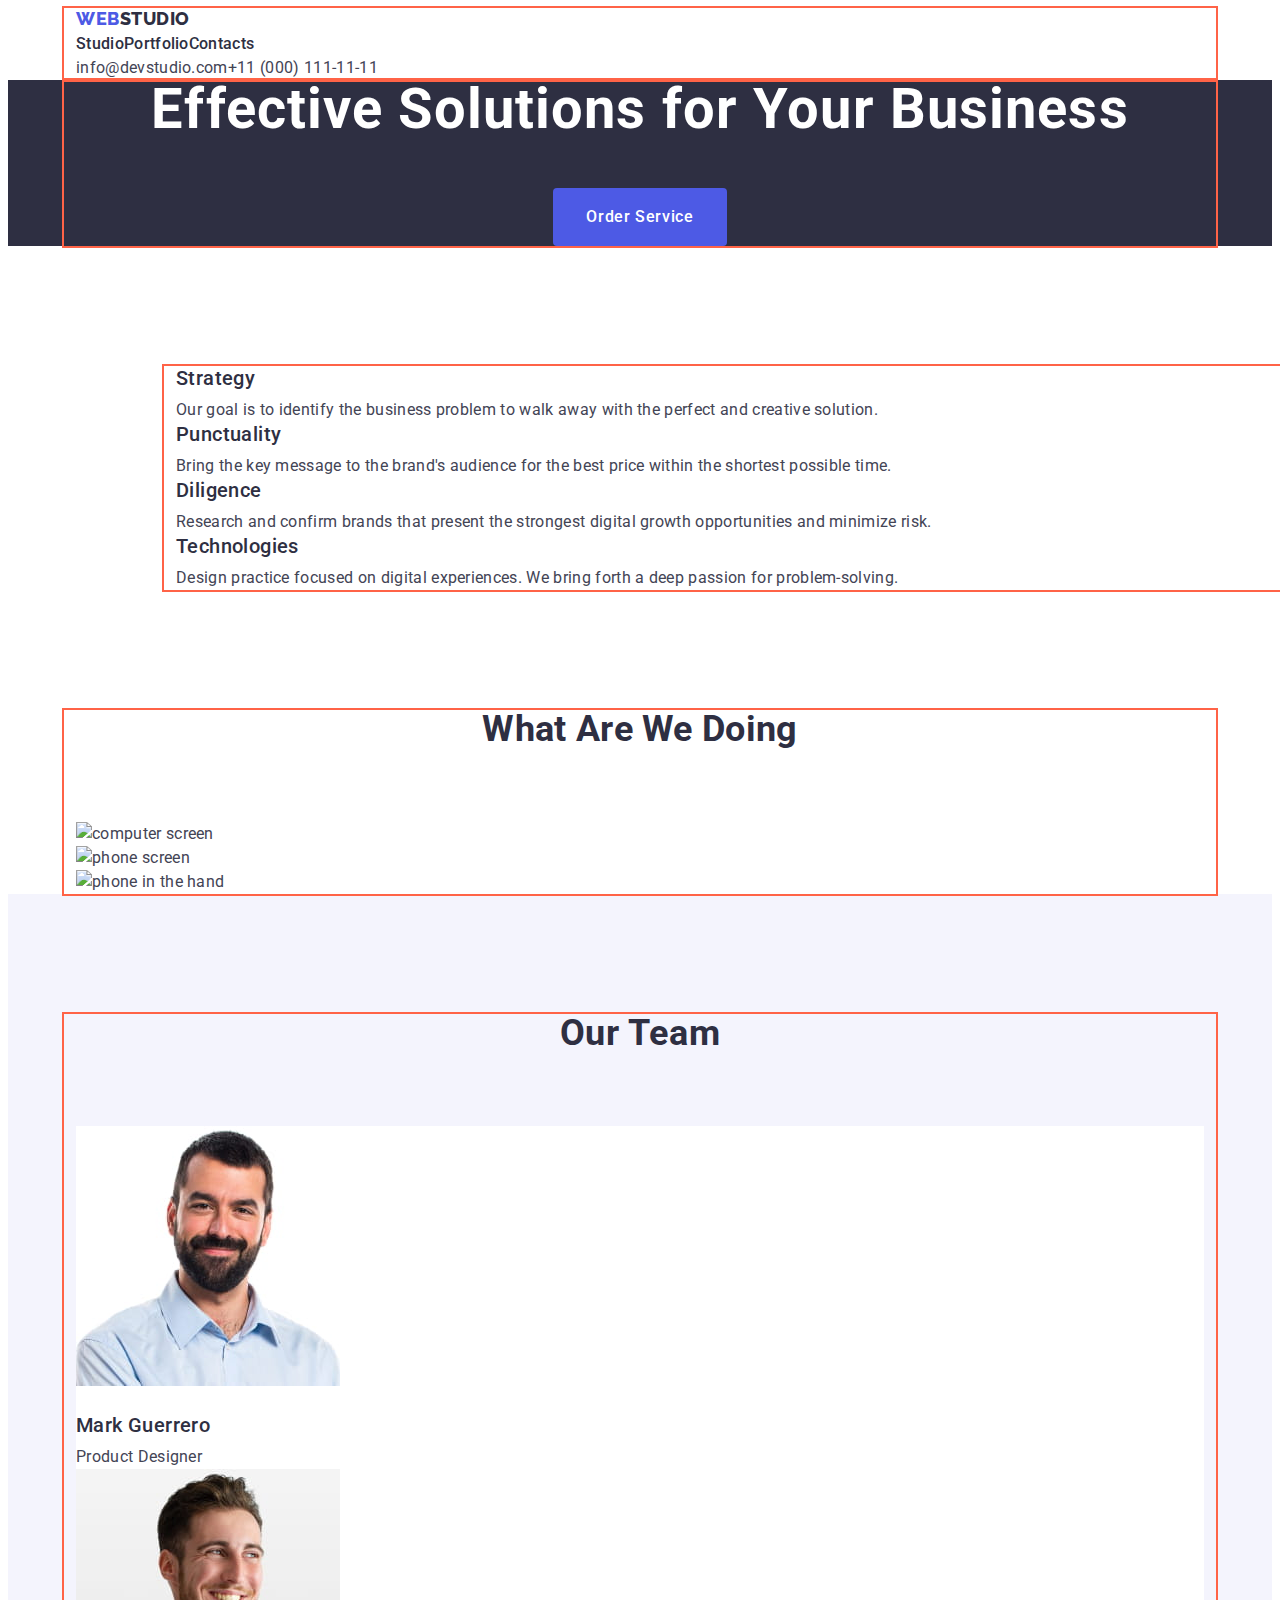
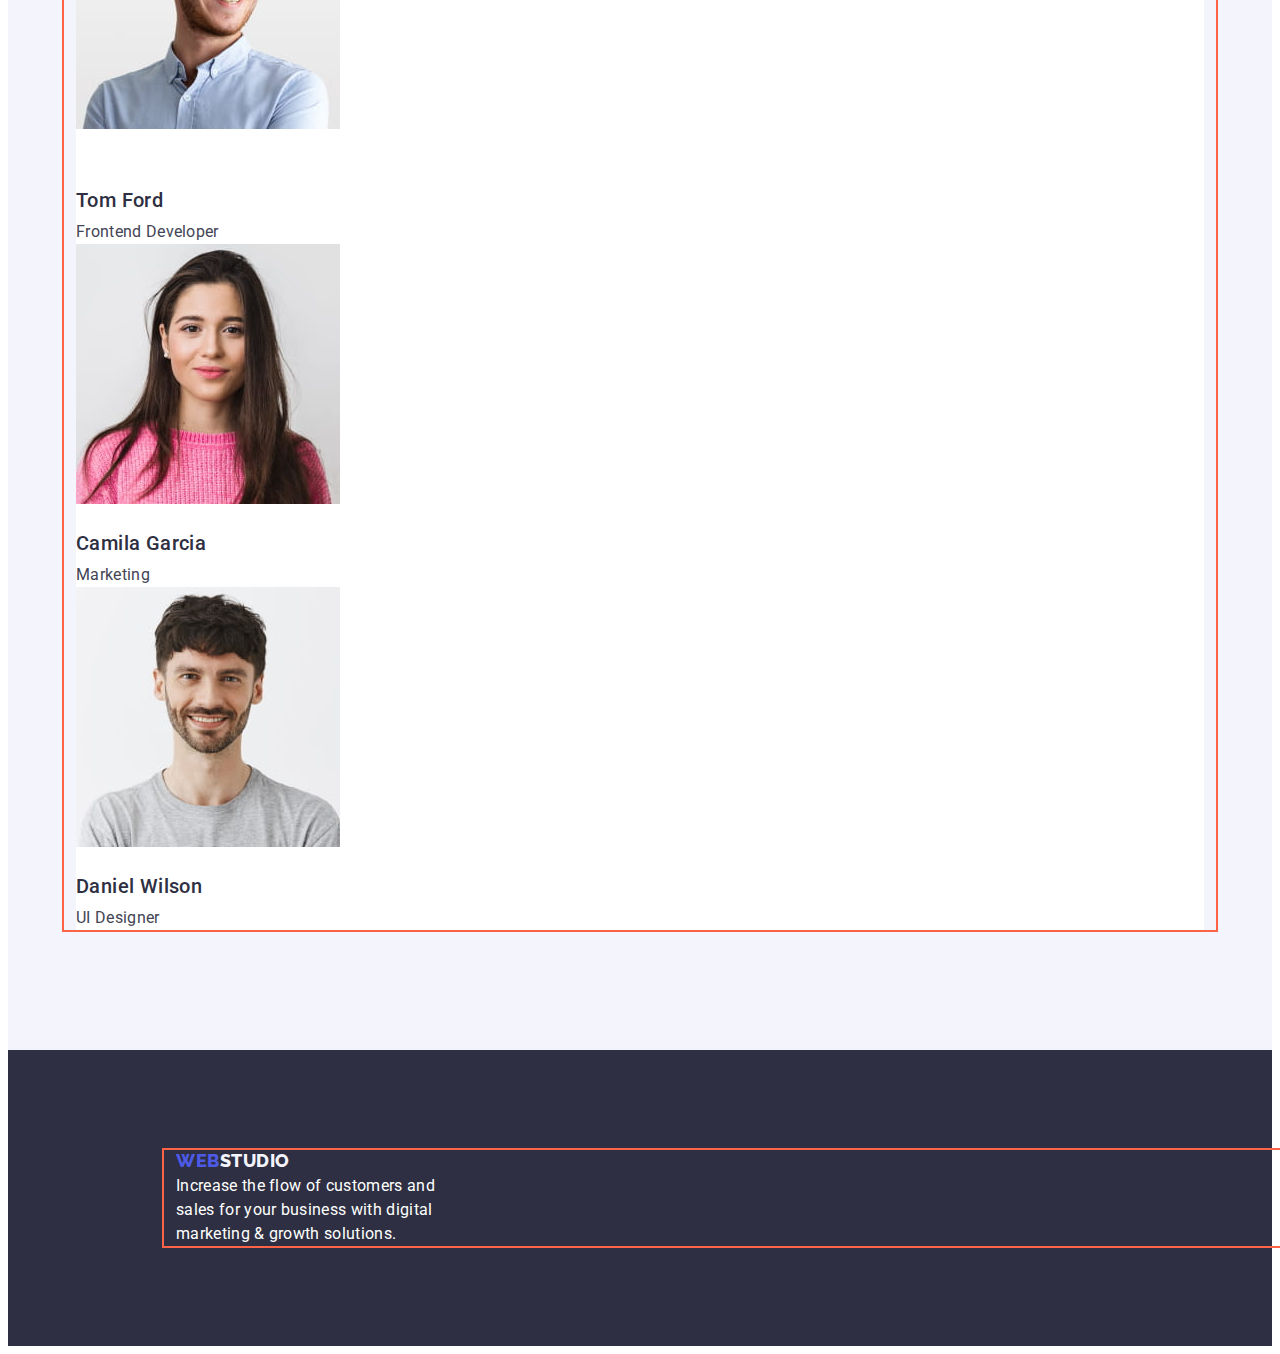
==== commit 2ae2671e: "block try" ====
--- a/index.html
+++ b/index.html
@@ -6,53 +6,66 @@
     <meta http-equiv="X-UA-Compatible" content="IE=edge">
     <meta name="viewport" content="width=device-width, initial-scale=1.0">
     <title>Document</title>
-<link rel="preconnect" href="https://fonts.gstatic.com" crossorigin>
-<link href="https://fonts.googleapis.com/css2?family=Raleway&family=Roboto:wght@400;500;700&display=swap" rel="stylesheet">
+    <link rel="preconnect" href="https://fonts.googleapis.com">
+    <link rel="preconnect" href="https://fonts.gstatic.com" crossorigin>
+    <link href="https://fonts.googleapis.com/css2?family=Raleway&family=Roboto:wght@400;500;700&display=swap"
+        rel="stylesheet">
+<link rel="stylesheet" href="https://cdnjs.cloudflare.com/ajax/libs/modern-normalize/1.1.0/modern-normalize.min.css"
+    integrity="sha512-wpPYUAdjBVSE4KJnH1VR1HeZfpl1ub8YT/NKx4PuQ5NmX2tKuGu6U/JRp5y+Y8XG2tV+wKQpNHVUX03MfMFn9Q=="
+    crossorigin="anonymous" referrerpolicy="no-referrer"/>
     <link rel="stylesheet" href="./css/styles.css">
 </head>
 
 <body>
     <!-- header -->
 <header>
-    <nav class="header-nav">
+       <div class="main-nav container">
+        <nav class="header-nav">
         <a class="header-logo link" href="./index.html">Web<span class="header-logo-part">Studio</span></a>
-        
-        <ul class="list">
+    
+        <ul class="nav list">
             <li class=""><a class="nav-item link" href="./index.html">Studio</a></li>
             <li class=""><a class="nav-item link" href="./portfolio.html">Portfolio</a></li>
             <li class=""><a class="nav-item link" href="">Contacts</a></li>
         </ul>
     </nav>
     <address class="contacts">
-        <ul class="list">
+        <ul class="contacts list">
             <li><a class="contacts-link link" href="mailto:info@devstudio.com">info@devstudio.com</a></li>
             <li><a class="contacts-link link" href="tel:+110001111111">+11 (000) 111-11-11</a></li>
         </ul>
     </address>
+    </div>
 </header>
     <main>
         <!-- Hero section -->
         <section class="hero">
-            <h1 class="hero-title">Effective Solutions for Your Business</h1>
+            <div class="container">
+                <h1 class="hero-title">Effective Solutions for Your Business</h1>
             <button class="hero-btn" type="button">Order Service</button>
+            </div>   
         </section>
         <!-- About us section -->
         <section class="info">
-            <h2 class="hidden-title" hidden>About us</h2>
+            <div class="container">
+                <h2 class="hidden-title" hidden>About us</h2>
             <ul class="list">
                 <li class="info-item">
                     <h3 class="info-title">Strategy</h3>
-                    <p class="info-text">Our goal is to identify the business problem to walk away with the perfect and creative solution.
+                    <p class="info-text">Our goal is to identify the business problem to walk away with the perfect and creative
+                        solution.
                     </p>
                 </li>
                 <li class="info-item">
                     <h3 class="info-title">Punctuality</h3>
-                    <p class="info-text">Bring the key message to the brand's audience for the best price within the shortest possible
+                    <p class="info-text">Bring the key message to the brand's audience for the best price within the shortest
+                        possible
                         time.</p>
                 </li>
                 <li class="info-item">
                     <h3 class="info-title">Diligence</h3>
-                    <p class="info-text">Research and confirm brands that present the strongest digital growth opportunities and minimize
+                    <p class="info-text">Research and confirm brands that present the strongest digital growth opportunities and
+                        minimize
                         risk.</p>
                 </li>
                 <li class="info-item">
@@ -61,9 +74,11 @@
                         problem-solving.</p>
                 </li>
             </ul>
+        </div>
         </section>
         <!-- Works section -->
         <section class="works">
+            <div class="container">
             <h2 class="works-title">What are we doing</h2>
             <ul class="list">
                 <li class="works-img">
@@ -76,9 +91,11 @@
                     <img src="./images/photo3.jpg" alt="phone in the hand" width="360">
                 </li>
             </ul>
+        </div>
         </section>
         <!-- Team section -->
         <section class="team">
+            <div class="container">
             <h2 class="team-title">Our Team</h2>
             <ul class="list">
                 <li class="team-item">
@@ -87,7 +104,7 @@
                     <p class="team-text">Product Designer</p>
                 </li>
                 <li class="team-item">
-                    <img src="./images/tom.jpg" alt="Tom Ford" width="264">
+                    <img class="team-img" src="./images/tom.jpg" alt="Tom Ford" width="264">
                     <h3 class="team-list-title">Tom Ford</h3>
                     <p class="team-text">Frontend Developer</p>
                 </li>
@@ -102,14 +119,16 @@
                     <p class="team-text">UI Designer</p>
                 </li>
             </ul>
+        </div>
         </section>
-
     </main>
     <!-- Footer section -->
     <footer class="footnote">
+        <div class="container">
         <a class="footer-logo link" href="./index.html">Web<span class="footer-logo-part">Studio</span></a>
         <p class="footnote-text">Increase the flow of customers and sales for your business with digital marketing &
             growth solutions.</p>
+        </div>
     </footer>
 </body>
 
--- a/css/styles.css
+++ b/css/styles.css
@@ -18,8 +18,21 @@
         line-height: 1.5;
         letter-spacing: 0.02em;
 }
+p {
+    margin-top: 0;
+    margin-bottom: 0;
+}
+.container {
+    width: 1128px;
+    padding-left: 12px;
+    padding-right: 12px;
+    margin-left: auto;
+    margin-right: auto;
+    outline: 2px solid tomato;
+}
 /* INDEX.HTML */
 /* header */
+
 .header-logo {
     color: var(--accent-color);
     font-family: Raleway, sans-serif;
@@ -37,6 +50,11 @@
 }
 .list {
     list-style: none;
+    padding: 0;
+    margin: 0;
+}
+.nav {
+    display: flex;
 }
 .nav-item {
     color: var(--title-text-color);
@@ -49,6 +67,9 @@
 .contacts {
     font-style: normal;
 }
+.contacts.list {
+    display: flex;
+}
 .contacts-link {
     color: var(--primary-text-color);
 }
@@ -59,18 +80,31 @@
 /* hero */
 .hero {
     background-color: var(--title-text-color);
+    text-align: center;
 }
 
 .hero-title {
+    margin-top: 0px;
+    margin-bottom: 48px;
+    
     color: var(--background-color);
     font-weight: 700;
         font-size: 56px;
         line-height: 1.07;
-        text-align: center;
         letter-spacing: 0.02em;
 }
 
 .hero-btn {
+   display: inline-block;
+   border: 1px solid transparent;
+   min-width: 169;
+   border-radius: 4px;
+    padding-top: 16px;
+    padding-right: 32px;
+    padding-bottom: 16px;
+    padding-left: 32px;
+    text-align: center;
+   
     color: var(--background-color);
     background-color: var(--accent-color);
     font-family: Roboto, sans-serif;
@@ -86,17 +120,26 @@
 }
 
 /* about us */
-.hidden-title {
+.info {
+    padding-top: 120px;
+    padding-bottom: 120px;
+    padding-left: 156px;
+    padding-right: 156px;
+}
+.info-title {
+    margin-top: 0;
+    margin-bottom: 8px;
+    color: var(--title-text-color);
     letter-spacing: 0.02em;
-}
-.info-title {
-    color: var(--title-text-color);
     font-weight: 500;
         font-size: 20px;
         line-height: 1.2;
 }
+
 /* works section */
 .works-title {
+   margin-bottom: 72px;
+   margin-top: 0;
     color:var(--title-text-color);
     font-weight: 700;
         font-size: 36px;
@@ -107,9 +150,13 @@
 
 /* Team */
 .team {
+    padding-top:120px;
+    padding-bottom: 120px;
     background-color: var(--secondary-white-color);
 }
 .team-title {
+    margin-top: 0;
+    margin-bottom: 72px;
     color: var(--title-text-color);
     font-weight: 700;
         font-size: 36px;
@@ -118,7 +165,11 @@
         text-transform: capitalize;
         letter-spacing: 0.02em;
 }
+.team-img {
+    margin-bottom: 32px;
+}
 .team-list-title {
+    margin-bottom: 8px;
     color:var(--title-text-color);
     font-weight: 500;
         font-size: 20px;
@@ -135,9 +186,14 @@
 /* Footer */
 .footnote {
     background-color: var(--title-text-color);
+    padding-top: 100px;
+    padding-bottom: 100px;
+    padding-right: 1020px;
+    padding-left: 156px;
 }
 
 .footnote-text {
+    width: 264px;
     color: var(--background-color);
    
 }
@@ -146,6 +202,8 @@
 }
 
 .footer-logo {
+    /* display: inline-block; */
+    /* margin-bottom: 17.5; */
     color: var(--accent-color);
     font-family: Raleway, sans-serif;
         font-weight: 800;
